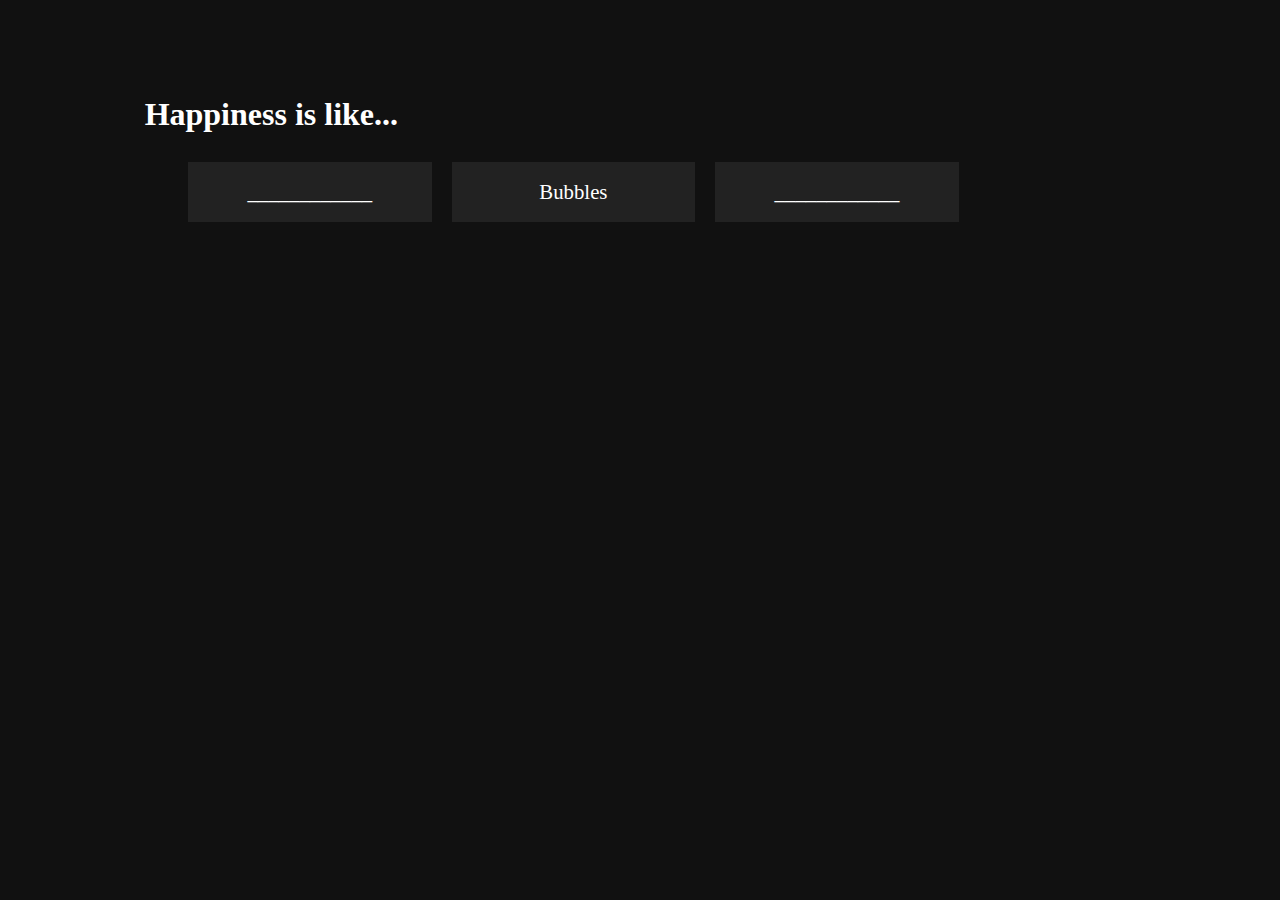
==== bubble.html @ bc219de0 "changes" ====
<!DOCTYPE html>

<html>
   <head>
      <meta charset="UTF-8">
      <meta name="description">
      <title>Homepage</title>
      <link rel="stylesheet" type="text/css" href="style.css">
      <script src="p5/bubble.js" type="text/javascript"></script>
      <script src="p5/libraries/p5.js" type="text/javascript"></script>
      <script src="p5/libraries/p5.dom.js" type="text/javascript"></script>
   </head>

   <body>
      <h1><a href="index.html">Happiness is like...</a></h1>
      <div class="bar-options">
         <ul>
            <li><a href="squiggle.html">____________</a></li>
            <li><a href="bubble.html">Bubbles</a></li>
            <li><a href="glass.html">____________</a></li>
         </ul>
      </div>

   </body>

</html>
---- style.css ----
body {
   margin: 6rem 4rem;
   background-color: #111
}

/*BAR and TITLE*/
a{
   color: white;
   font-family: Georgia;
   text-decoration: none;
}

h1 {
   font-size: 2rem;
   padding-left:7%;
}

.title {
   font-size: 3rem;
}

li {
   display: inline-block;
   text-decoration: none;
   font-size: 1.3rem;
   padding: 1.1rem 2.3rem;
   margin: .5rem;
   background-color: #222;
   width: 170px;
   text-align: center;
}

.bar-options-home {
   margin-top: 4rem;
   width:1000px;
}

.bar-options{
   margin-right:auto;
   margin-left:auto;
   width:1000px;
}
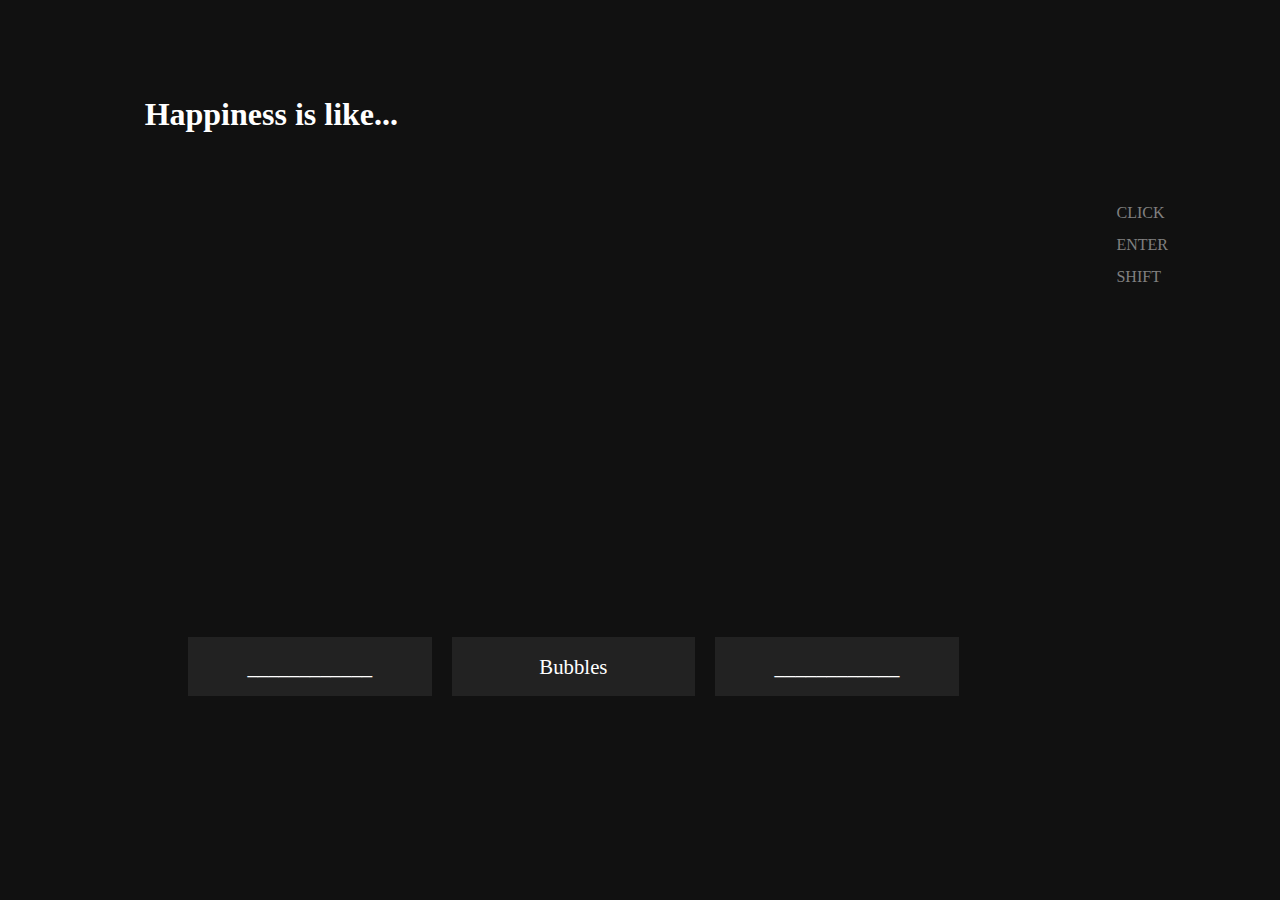
==== commit 73d2bf62: "working on index page" ====
--- a/bubble.html
+++ b/bubble.html
@@ -6,13 +6,21 @@
       <meta name="description">
       <title>Homepage</title>
       <link rel="stylesheet" type="text/css" href="style.css">
-      <script src="p5/bubble.js" type="text/javascript"></script>
+      <link rel="stylesheet" type="text/css" href="special-pages.css">
       <script src="p5/libraries/p5.js" type="text/javascript"></script>
       <script src="p5/libraries/p5.dom.js" type="text/javascript"></script>
+      <script src="p5/libraries/p5.sound.js" type="text/javascript"></script>
+      <script src="p5/sketch.js" type="text/javascript"></script>
    </head>
 
    <body>
+      <audio autoplay>
+         <source src="mp3/bubbles.wav" type="audio/wav">
+      </audio>
       <h1><a href="index.html">Happiness is like...</a></h1>
+      <div id="bubbles-container">
+         <p>CLICK<br>ENTER<br>SHIFT</p>
+      </div>
       <div class="bar-options">
          <ul>
             <li><a href="squiggle.html">____________</a></li>
@@ -20,7 +28,6 @@
             <li><a href="glass.html">____________</a></li>
          </ul>
       </div>
-
    </body>
 
 </html>
--- a/style.css
+++ b/style.css
@@ -31,7 +31,7 @@
 }
 
 .bar-options-home {
-   margin-top: 4rem;
+   margin-top: 7rem;
    width:1000px;
 }
 
@@ -40,3 +40,14 @@
    margin-left:auto;
    width:1000px;
 }
+
+.desc {
+   padding-left:7%;
+   padding-top: 3rem;
+   width:700px;
+   color: #888;
+   line-height: 1.8rem;
+   font-family: Georgia;
+   font-style: italic;
+   font-size: 1.2rem;
+}
--- a/special-pages.css
+++ b/special-pages.css
@@ -0,0 +1,84 @@
+/* GLASS */
+
+#glass-container {
+   margin-top: 3rem;
+   margin-bottom: 3rem;
+   margin-left: auto;
+   margin-right: auto;
+   width: 900px;
+   height: 400px;
+}
+
+#glass-container>div>img{
+   width:90px; height:80px;
+   visibility: hidden;
+   -webkit-transition-property: visibility;
+   -webkit-transition-duration: .2s;
+   -moz-transition-property: visibility;
+   -moz-transition-duration: .2s;
+   -o-transition-property: visibility;
+   -o-transition-duration: .2s;
+   transition-property: visibility;
+   transition-duration: .2s;
+}
+
+#glass-container>div {
+   width: 90px; height:80px; float:left;
+}
+
+#glass-container>div:hover img{
+/*   transform: rotate(18deg) skew(-30deg); */
+   visibility:visible;
+}
+
+/* BUBBLES */
+
+#bubbles-container {
+   margin-top: 3rem;
+   margin-bottom: 3rem;
+   height: 400px;
+}
+
+#bubbles-container>p{
+   position:absolute;
+   right:7rem;
+   color:grey;
+   line-height: 2rem;
+}
+
+#defaultCanvas0{
+   position:absolute;
+   top:11rem;
+   left:15%;
+}
+
+/* SQUIGS */
+
+#Container {
+   margin-top: 3rem;
+   margin-bottom: 3rem;
+   margin-left: auto;
+   margin-right: auto;
+   width: 1200px;
+   height: 400px;
+   overflow: hidden
+}
+
+#Container>div {
+   width: 15px;
+   float:left;
+}
+
+.Squig img {
+   height: 350px;
+   width:auto;
+}
+
+.Tri img{
+   height:500px;
+   width:auto;
+}
+
+.hidden{
+  display: none;
+}
